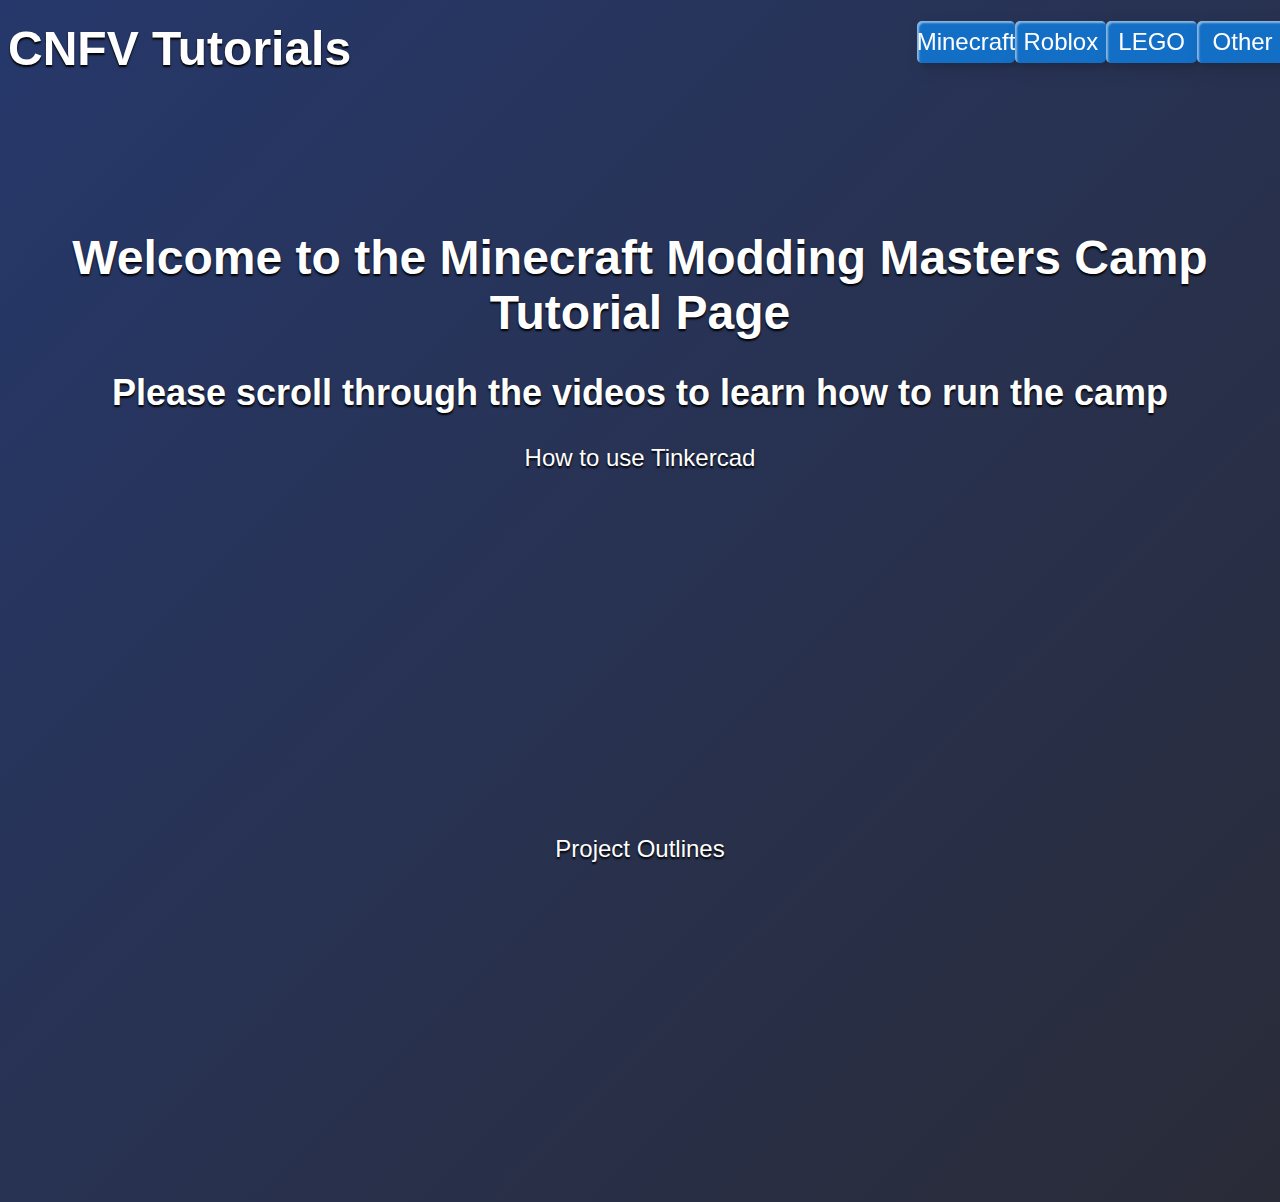
==== 3D.html @ 6b0ef388 "setup pages" ====
<head>
    <title>
        CNFV Tutorials Home
    </title>

    <link href="css/index.css" rel="stylesheet"/>
</head>
<body>
   
    <div class = "nav">
        <div class="header">
            <a href="./index.html">CNFV Tutorials</a>
        </div>
        <div class="dropdown">
            <button class="custom-btn btn-3">Minecraft</button>
            <div class="dropdown-content">
              <a class="btn-3" href="./mcA.html">Minecraft Modding Masters</a>
              <a class="btn-3" href="#">Block Builders</a>
            </div>
        </div>
        <div class="dropdown">
            <button class="custom-btn btn-3">Roblox</button>
            <div class="dropdown-content">
              <a class="btn-3" href="#">Roblox World Creators</a>
              <a class="btn-3" href="#">Block Builders</a>
              <a class="btn-3" href="#">Next Level Roblox</a>
            </div>
        </div>
        <div class="dropdown">
            <button class="custom-btn btn-3">LEGO</button>
            <div class="dropdown-content">
              <a class="btn-3" href="#">Ninja Robotics with LEGO</a>
              <a class="btn-3" href="#">LEGO Python Engineers</a>
            </div>
        </div>
        <div class="dropdown">
            <button class="custom-btn btn-3">Other</button>
            <div class="dropdown-content">
              <a class="btn-3" href="./3D.html">Dojo Design</a>
              <a class="btn-3" href="#">Competitive Coding</a>
              <a class="btn-3" href="#">Future Minds AI Academy</a>
            </div>
        </div>

    </div>

    <div class="content">
        <h1>Welcome to the Minecraft Modding Masters Camp Tutorial Page</h1>
        <h2>Please scroll through the videos to learn how to run the camp</h2>

        <p>How to use Tinkercad</p>
        <iframe width="560" height="315" src="https://www.youtube.com/embed/jGfFZ09RCc4?si=WCbUv4pN7axMjHob&amp;controls=1" title="YouTube video player" frameborder="0" allow="accelerometer; autoplay; clipboard-write; encrypted-media; gyroscope; picture-in-picture; web-share" referrerpolicy="strict-origin-when-cross-origin" allowfullscreen></iframe>
        <p>Project Outlines</p>
        <iframe width="560" height="315" src="https://www.youtube.com/embed/Tb-47LFUwVc?si=CBPrn-zP288EP9wK" title="YouTube video player" frameborder="0" allow="accelerometer; autoplay; clipboard-write; encrypted-media; gyroscope; picture-in-picture; web-share" referrerpolicy="strict-origin-when-cross-origin" allowfullscreen></iframe>
    
    
    </div>
    
</body>
---- css/index.css ----
/* The container <div> - needed to position the dropdown content */
.dropdown {
  position: relative;
  display: inline-block;
  width: 10%;
}

/* Dropdown Content (Hidden by Default) */
.dropdown-content {
  display: none;
  position: absolute;
  background-color: #152e55;
  font-family: 'Lato', sans-serif;
  font-weight: 500;
  min-width: 160px;
  box-shadow: 0px 8px 16px 0px rgba(0,0,0,0.2);
  z-index: 1;
}

/* Links inside the dropdown */
.dropdown-content a {
  color: rgb(255, 255, 255);
  padding: 12px 16px;
  text-decoration: none;
  display: block;
}

/* Change color of dropdown links on hover */

/* Show the dropdown menu on hover */
.dropdown:hover .dropdown-content {display: block;}

body {
  height: 100%;
}

.custom-btn {
  width: 100%;
  color: #fff;
  border-radius: 5px;
  font-family: 'Lato', sans-serif;
  font-weight: 500;
  background: transparent;
  cursor: pointer;
  transition: all 0.3s ease;
  position: relative;
  display: inline-block;
    box-shadow:inset 2px 2px 2px 0px rgba(255,255,255,.5),
    7px 7px 20px 0px rgba(0,0,0,.1),
    4px 4px 5px 0px rgba(0,0,0,.1);
  outline: none;
}

button {
  font-size: 150%;
}

  
/* 3 */
.btn-3 {
  background: rgb(19, 111, 197);
  background: linear-gradient(0deg, rgb(19, 111, 197) 0%, rgb(19, 111, 197) 100%);
  line-height: 42px;
  padding: 0;
  border: none;
    
}
.btn-3 a {
  position: relative;
  display: block;
  width: 100%;
  height: 100%;
  padding: 10px;
}
.btn-3:before,
.btn-3:after {
  position: absolute;
  content: "";
  right: 0;
  top: 0;
    background: rgb(19, 111, 197);
  transition: all 0.3s ease;
}
.btn-3:before {
  height: 0%;
  width: 2px;
}
.btn-3:after {
  width: 0%;
  height: 2px;
}
.btn-3:hover{
    background: transparent;
  box-shadow: none;
}
.btn-3:hover:before {
  height: 100%;
}
.btn-3:hover:after {
  width: 100%;
}
.btn-3 span:hover{
    color: rgb(19, 111, 197);
}
.btn-3 span:before,
.btn-3 span:after {
  position: absolute;
  content: "";
  left: 0;
  bottom: 0;
    background: rgb(19, 111, 197);
  transition: all 0.3s ease;
}
.btn-3 span:before {
  width: 2px;
  height: 0%;
}
.btn-3 span:after {
  width: 0%;
  height: 2px;
}
.btn-3 span:hover:before {
  height: 100%;
}
.btn-3 span:hover:after {
  width: 100%;
}


.nav {
  display: flex;
  width: 100%;
  height: 5%;
  text-align: right;
  padding-top: 1%;
  position: fixed;
}

.header{
  width: 100%;
  text-align: left;
}

@import url(https://fonts.googleapis.com/css?family=Nunito);
.header a{
  font-size: 300%;
  color: #fff;
  text-shadow: 0 2px 2px #000;
  font-family: 'Nunito', sans-serif;
  
  text-decoration: none;
  font-weight: bold;
}

body {
  background: linear-gradient(-45deg, #2a2a36, #152e55, #2a292e, #26386b);
  background-size: 400% 400%;
  animation: gradient 30s ease infinite;
}

@keyframes gradient {
  0% {
    background-position: 0% 50%;
  }
  50% {
    background-position: 100% 50%;
  }
  100% {
    background-position: 0% 50%;
  }
}

.content {
  padding-top: 15%;
  font-size: 150%;
  color: #fff;
  text-shadow: 0 2px 2px #000;
  font-family: 'Nunito', sans-serif;
  text-align: center;
}

.footer {
  bottom: 0;
  left: 25%;
  margin: auto;
  text-align: center !important;
  position: fixed;
}
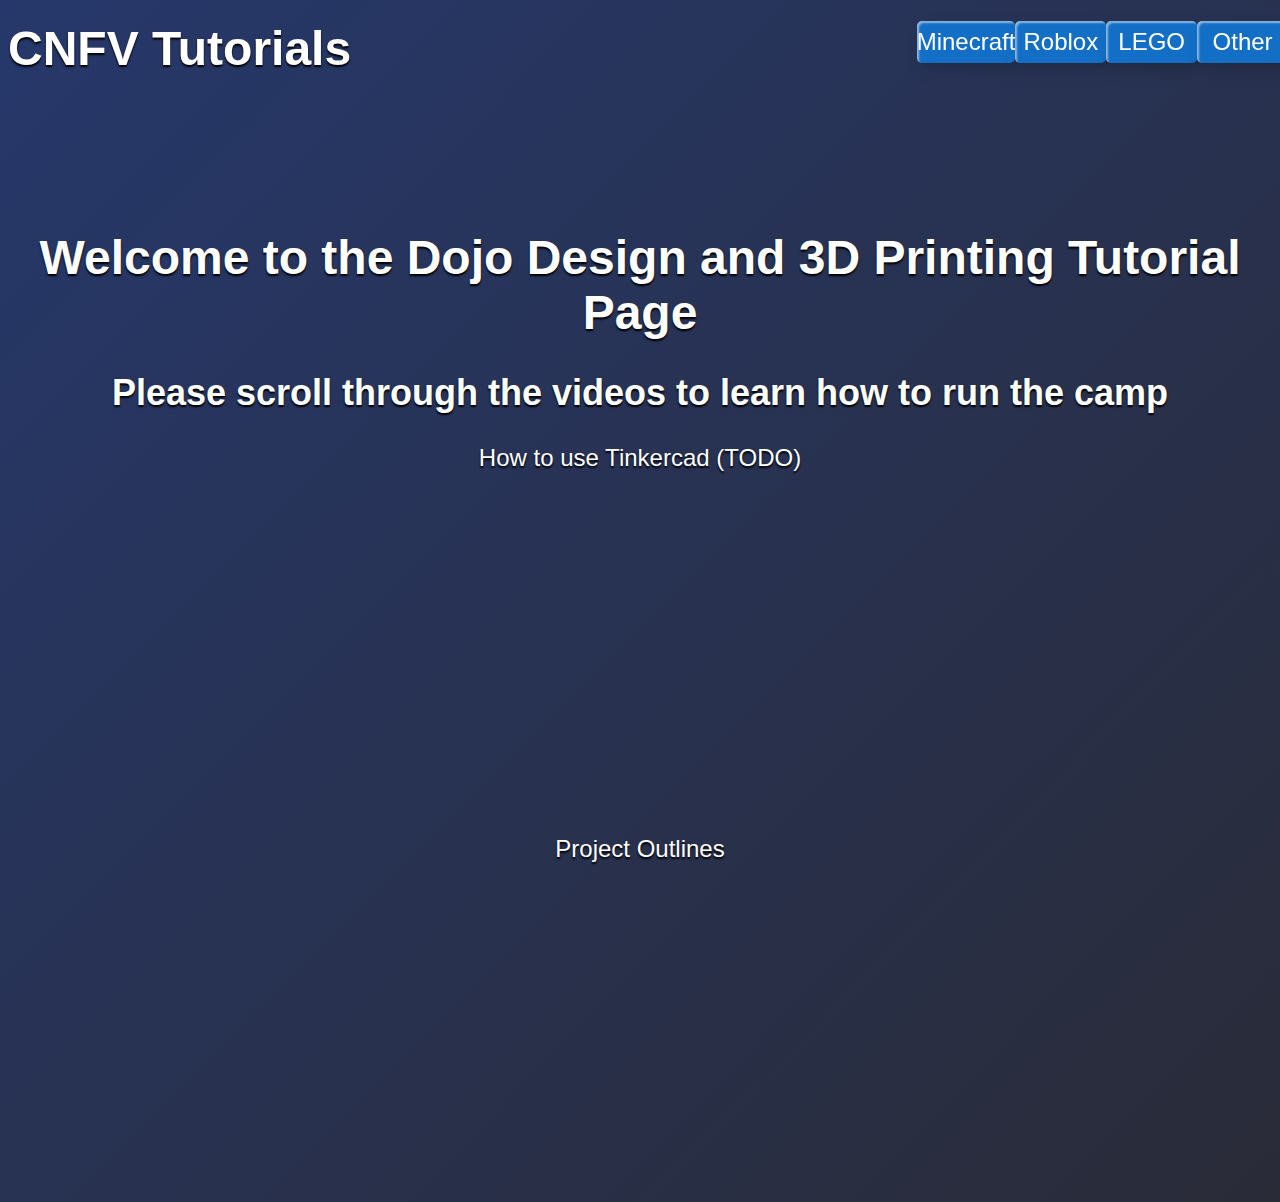
==== commit ecacd7af: "Page Format" ====
--- a/3D.html
+++ b/3D.html
@@ -15,43 +15,43 @@
             <button class="custom-btn btn-3">Minecraft</button>
             <div class="dropdown-content">
               <a class="btn-3" href="./mcA.html">Minecraft Modding Masters</a>
-              <a class="btn-3" href="#">Block Builders</a>
+              <a class="btn-3" href="./mcB.html">Block Builders</a>
             </div>
         </div>
         <div class="dropdown">
             <button class="custom-btn btn-3">Roblox</button>
             <div class="dropdown-content">
-              <a class="btn-3" href="#">Roblox World Creators</a>
-              <a class="btn-3" href="#">Block Builders</a>
-              <a class="btn-3" href="#">Next Level Roblox</a>
+              <a class="btn-3" href="./r1.html">Roblox World Creators</a>
+              <a class="btn-3" href="./mcB.html">Block Builders</a>
+              <a class="btn-3" href="./r2.html">Next Level Roblox</a>
             </div>
         </div>
         <div class="dropdown">
             <button class="custom-btn btn-3">LEGO</button>
             <div class="dropdown-content">
-              <a class="btn-3" href="#">Ninja Robotics with LEGO</a>
-              <a class="btn-3" href="#">LEGO Python Engineers</a>
+              <a class="btn-3" href="./l1.html">Ninja Robotics with LEGO</a>
+              <a class="btn-3" href="./l1.html">LEGO Python Engineers</a>
             </div>
         </div>
         <div class="dropdown">
             <button class="custom-btn btn-3">Other</button>
             <div class="dropdown-content">
               <a class="btn-3" href="./3D.html">Dojo Design</a>
-              <a class="btn-3" href="#">Competitive Coding</a>
-              <a class="btn-3" href="#">Future Minds AI Academy</a>
+              <a class="btn-3" href="./cc.html">Competitive Coding</a>
+              <a class="btn-3" href="./ai.html">Future Minds AI Academy</a>
             </div>
         </div>
 
     </div>
 
     <div class="content">
-        <h1>Welcome to the Minecraft Modding Masters Camp Tutorial Page</h1>
+        <h1>Welcome to the Dojo Design and 3D Printing Tutorial Page</h1>
         <h2>Please scroll through the videos to learn how to run the camp</h2>
 
-        <p>How to use Tinkercad</p>
+        <p>How to use Tinkercad (TODO)</p>
         <iframe width="560" height="315" src="https://www.youtube.com/embed/jGfFZ09RCc4?si=WCbUv4pN7axMjHob&amp;controls=1" title="YouTube video player" frameborder="0" allow="accelerometer; autoplay; clipboard-write; encrypted-media; gyroscope; picture-in-picture; web-share" referrerpolicy="strict-origin-when-cross-origin" allowfullscreen></iframe>
         <p>Project Outlines</p>
-        <iframe width="560" height="315" src="https://www.youtube.com/embed/Tb-47LFUwVc?si=CBPrn-zP288EP9wK" title="YouTube video player" frameborder="0" allow="accelerometer; autoplay; clipboard-write; encrypted-media; gyroscope; picture-in-picture; web-share" referrerpolicy="strict-origin-when-cross-origin" allowfullscreen></iframe>
+        <iframe width="560" height="315" src="https://www.youtube.com/embed/o-uDjfxhNTY?si=rR4GNtqGVH2lKUGl" title="YouTube video player" frameborder="0" allow="accelerometer; autoplay; clipboard-write; encrypted-media; gyroscope; picture-in-picture; web-share" referrerpolicy="strict-origin-when-cross-origin" allowfullscreen></iframe>
     
     
     </div>
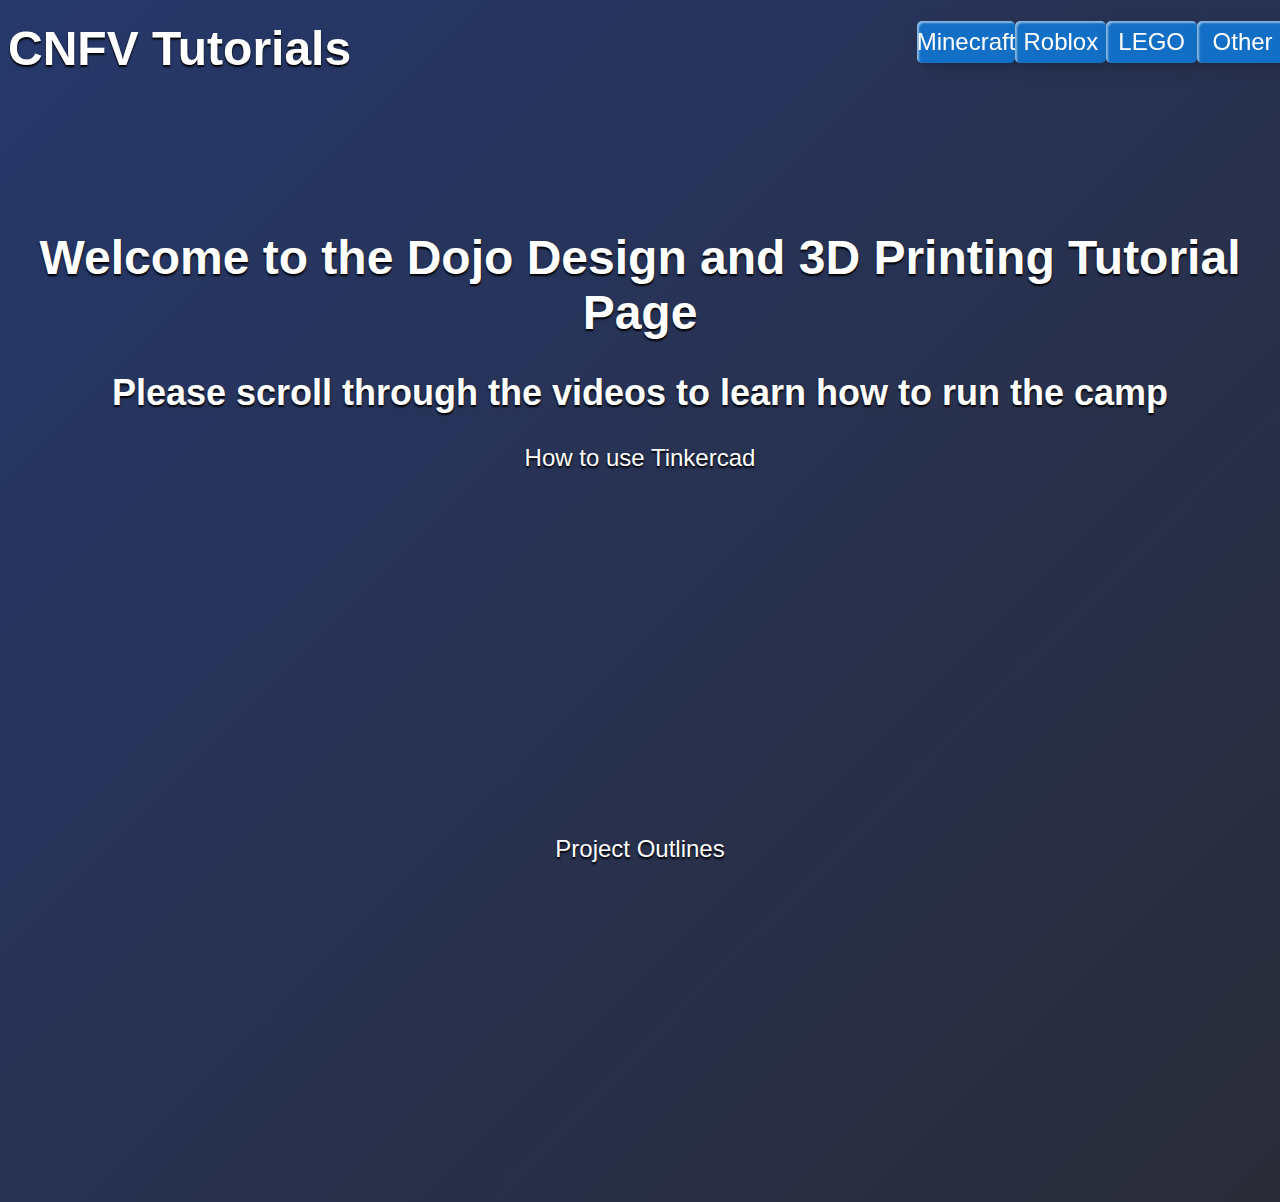
==== commit 36436336: "3D video" ====
--- a/3D.html
+++ b/3D.html
@@ -48,8 +48,8 @@
         <h1>Welcome to the Dojo Design and 3D Printing Tutorial Page</h1>
         <h2>Please scroll through the videos to learn how to run the camp</h2>
 
-        <p>How to use Tinkercad (TODO)</p>
-        <iframe width="560" height="315" src="https://www.youtube.com/embed/jGfFZ09RCc4?si=WCbUv4pN7axMjHob&amp;controls=1" title="YouTube video player" frameborder="0" allow="accelerometer; autoplay; clipboard-write; encrypted-media; gyroscope; picture-in-picture; web-share" referrerpolicy="strict-origin-when-cross-origin" allowfullscreen></iframe>
+        <p>How to use Tinkercad</p>
+        <iframe width="560" height="315" src="https://www.youtube.com/embed/eJ7IK0s1iqg?si=VTjWgnwbHAlNThZB" title="YouTube video player" frameborder="0" allow="accelerometer; autoplay; clipboard-write; encrypted-media; gyroscope; picture-in-picture; web-share" referrerpolicy="strict-origin-when-cross-origin" allowfullscreen></iframe>
         <p>Project Outlines</p>
         <iframe width="560" height="315" src="https://www.youtube.com/embed/o-uDjfxhNTY?si=rR4GNtqGVH2lKUGl" title="YouTube video player" frameborder="0" allow="accelerometer; autoplay; clipboard-write; encrypted-media; gyroscope; picture-in-picture; web-share" referrerpolicy="strict-origin-when-cross-origin" allowfullscreen></iframe>
     
